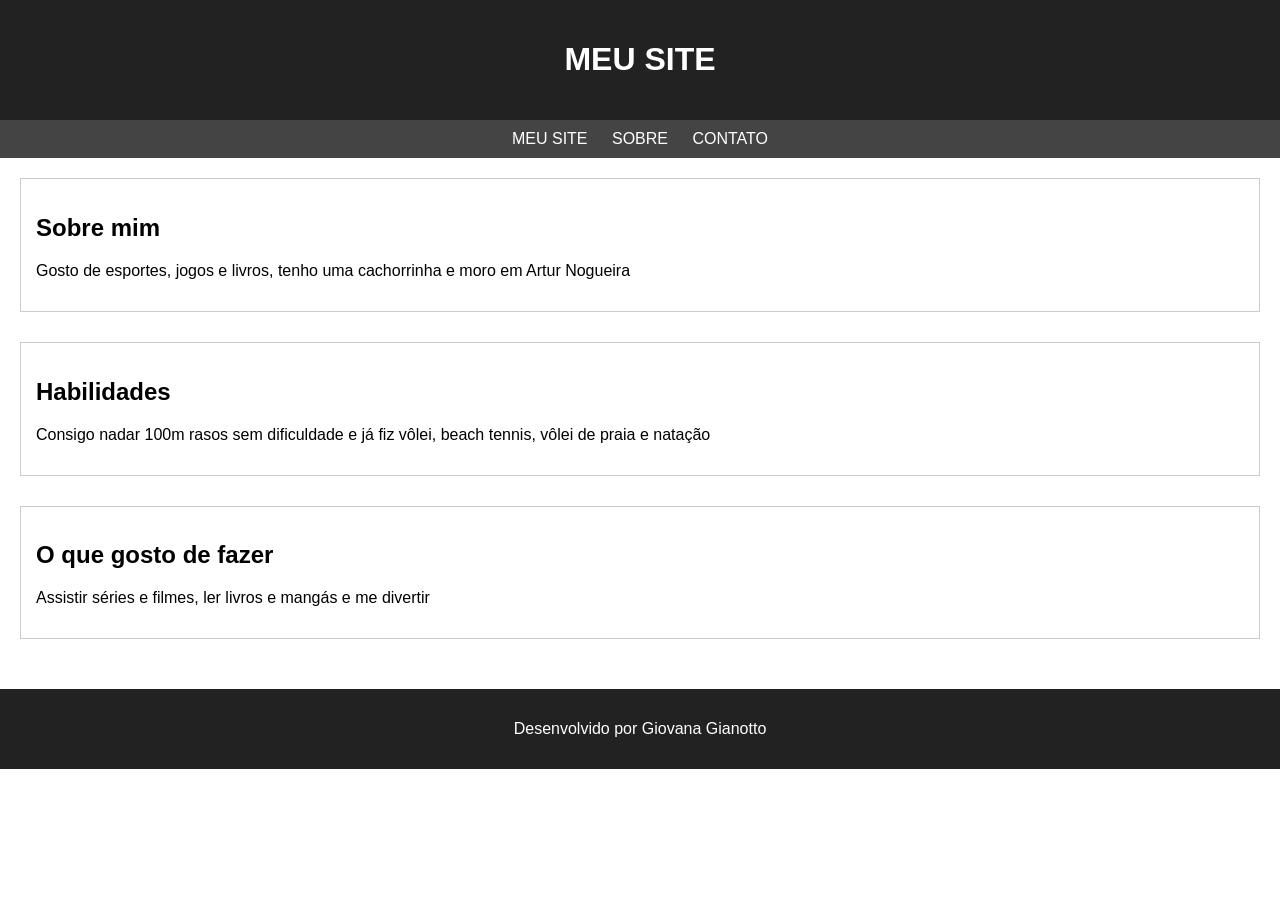
==== index.html @ 3b27ac93 "novo projeto" ====
<!DOCTYPE html>
<html lang="pt-br">
<head>
    <meta charset="UTF-8">
    <meta name="viewport" content="width=device-width, initial-scale=1.0">
    <title>Document</title>
    <link rel="stylesheet" href="css/style.css"/>
</head>
<body>
    <header>
        <h1>MEU SITE</h1>
    </header>
    <nav>
    <a href="">MEU SITE</a>
    <a href="">SOBRE</a>
    <a href="">CONTATO</a>
    </nav>
    <main>
    <section>
        <h2>Sobre mim</h2>
        <p>Gosto de esportes, jogos e livros, tenho uma cachorrinha e moro em Artur Nogueira</p>
    </section>
        <section>
            <h2>Habilidades</h2>
            <p>Consigo nadar 100m rasos sem dificuldade e já fiz vôlei, beach tennis, vôlei de praia e natação</p>
        </section>
            <section>
                <h2>O que gosto de fazer</h2>
                <p>Assistir séries e filmes, ler livros e mangás e me divertir</p>
            </section>
    </main>
    <footer>
    <p>Desenvolvido por Giovana Gianotto</p>
    </footer>
</body>
</html>
---- css/style.css ----
body{
    font-family: Arial, Helvetica, sans-serif;
    margin: 0;
    padding: 0;
}

header{
    background-color: #222;
    color: white;
    padding: 20px;
    text-align: center;
}

nav{
    background-color: #444;
    padding: 10px;
    text-align: center;
}

nav a {
    color: white;
    text-decoration: none;
    margin: 0 10px;
}

main{
    padding: 20px;
}

section{
    margin-bottom: 30px;
    padding: 15px;
    border: 1px solid #ccc;
}
footer{
    background-color: #222;
    color: white;
    text-align: center;
    padding: 15px;
}
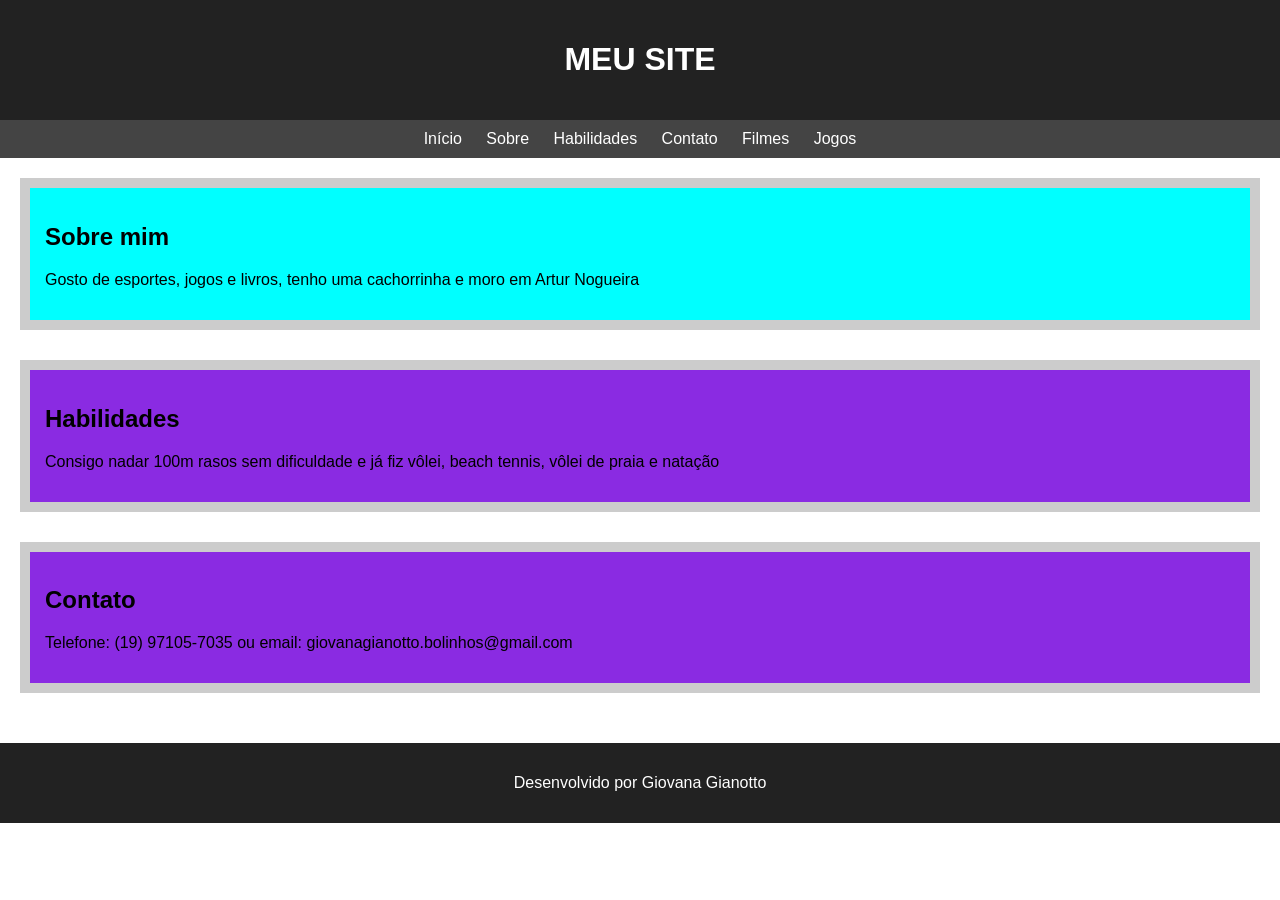
==== commit c6334bfd: "alterações" ====
--- a/index.html
+++ b/index.html
@@ -7,26 +7,29 @@
     <link rel="stylesheet" href="css/style.css"/>
 </head>
 <body>
-    <header>
+   <header>
         <h1>MEU SITE</h1>
     </header>
     <nav>
-    <a href="">MEU SITE</a>
-    <a href="">SOBRE</a>
-    <a href="">CONTATO</a>
+        <a href="index.html">Início</a>
+        <a href="#sobre">Sobre</a>
+        <a href="#habilidades">Habilidades</a>
+        <a href="#contato">Contato</a>
+        <a href="filmes.html">Filmes</a>
+        <a href="jogos.html">Jogos</a>
     </nav>
     <main>
-    <section>
+    <section id="sobre" class="bg-color">
         <h2>Sobre mim</h2>
         <p>Gosto de esportes, jogos e livros, tenho uma cachorrinha e moro em Artur Nogueira</p>
     </section>
-        <section>
+        <section id="habilidades" class="bg-color">
             <h2>Habilidades</h2>
             <p>Consigo nadar 100m rasos sem dificuldade e já fiz vôlei, beach tennis, vôlei de praia e natação</p>
         </section>
-            <section>
-                <h2>O que gosto de fazer</h2>
-                <p>Assistir séries e filmes, ler livros e mangás e me divertir</p>
+            <section id="contato" class="bg-color">
+                <h2>Contato</h2>
+                <p>Telefone: (19) 97105-7035 ou email: giovanagianotto.bolinhos@gmail.com</p>
             </section>
     </main>
     <footer>
--- a/css/style.css
+++ b/css/style.css
@@ -27,14 +27,22 @@
     padding: 20px;
 }
 
+#sobre {
+    background-color: aqua;
+}
+
+.bg-color{
+    background-color: blueviolet;
+}
+
 section{
     margin-bottom: 30px;
     padding: 15px;
-    border: 1px solid #ccc;
+    border: 10px solid #ccc;
 }
 footer{
     background-color: #222;
     color: white;
     text-align: center;
     padding: 15px;
-}+} 
